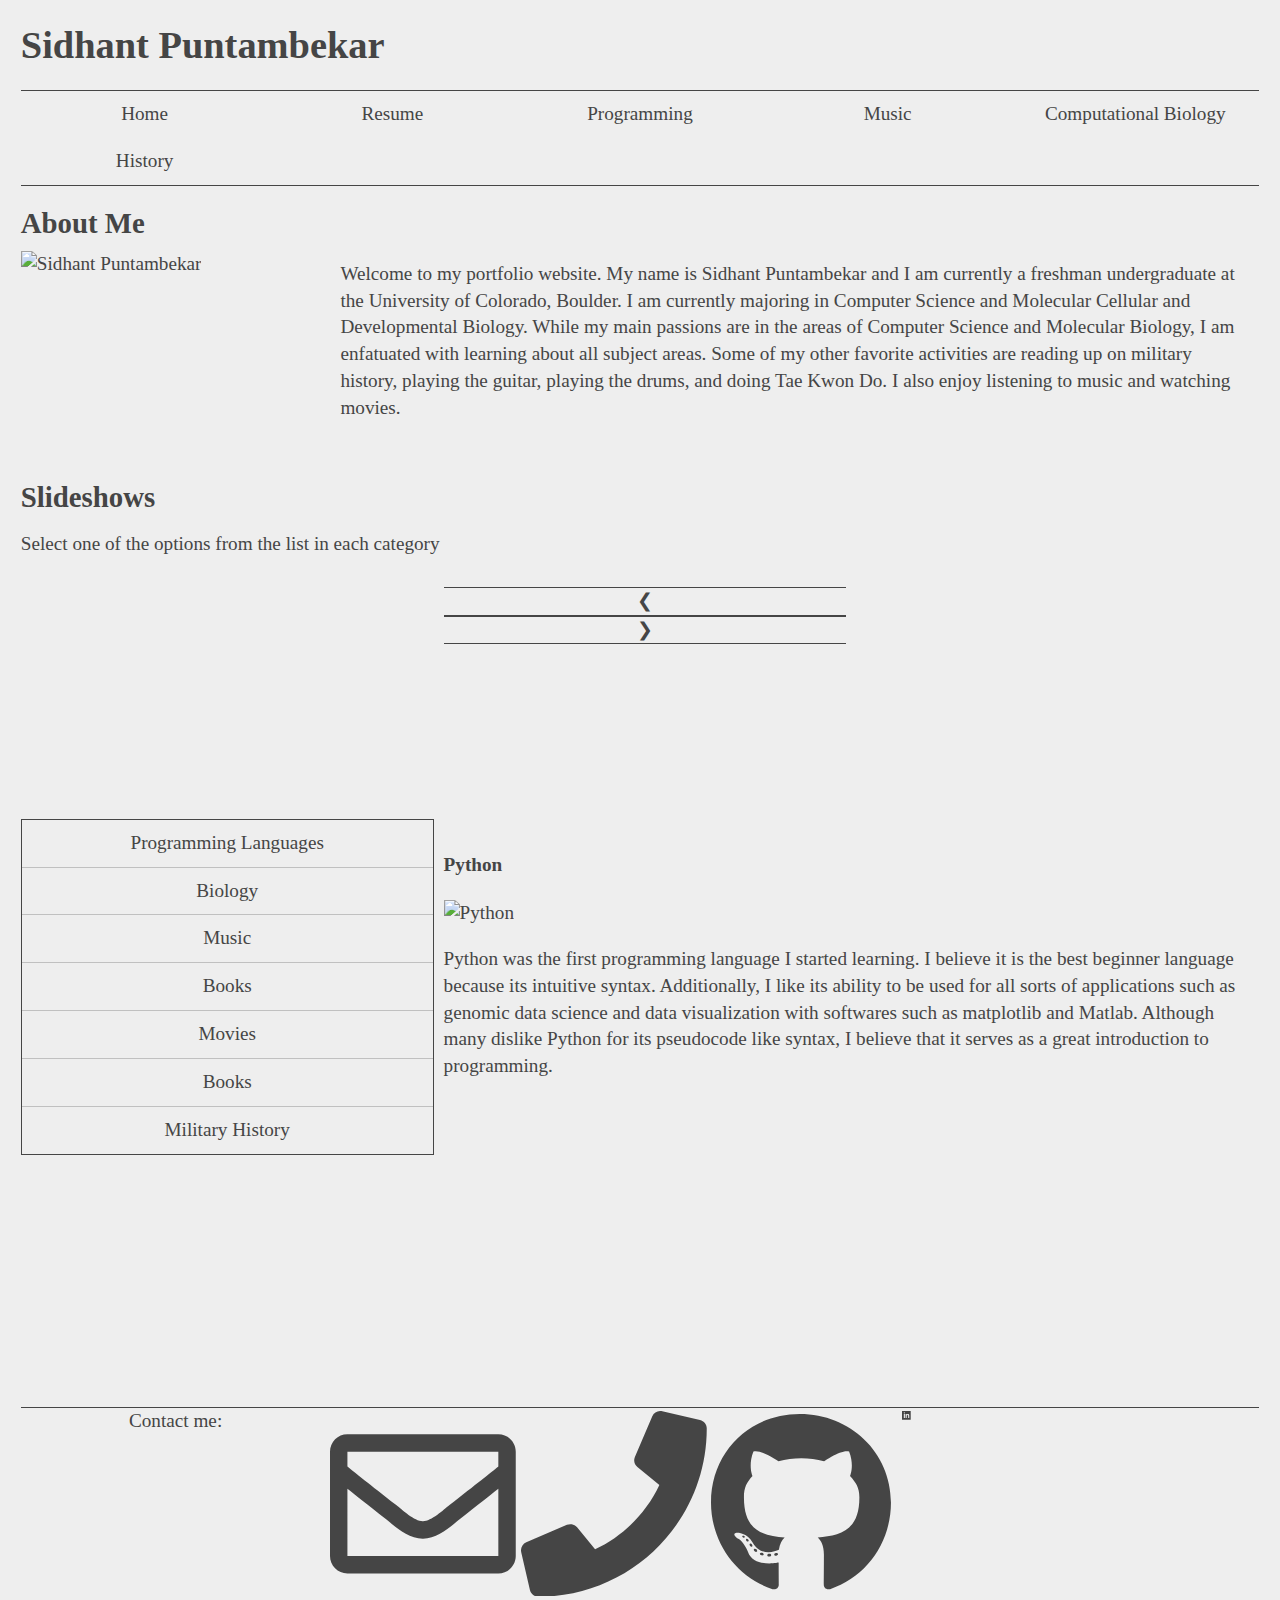
==== docs/index.html @ 4654a3be "Fixed formatting" ====
<!DOCTYPE html>
<html>
    <head>
        <title>Sidhant Puntambekar Portfolio Website</title>
        <link rel="stylesheet" href="./styles/styles.css">
        <script async src= './js/index.js'></script>

        <meta charSet="utf-8"/>
        <meta http-equiv="x-ua-compatible" content="ie=edge"/>
        <meta name="viewport" content="width=device-width, initial-scale=1, shrink-to-fit=no"/>
        <style data-href="/styles.061b21daa1fab64e3e66.css">.carousel{text-align:center;justify-content:space-between}.carousel,.carouselContentList{display:flex;flex-direction:column}.carouselContentList{list-style:none;height:70rem;justify-content:center;position:relative;padding:0;margin:0}.carouselItem{position:absolute;width:100%}.carouselControlBox{border:none;padding:0;margin:0}.carouselControl{color:inherit;width:50%;background:none;font:inherit;outline:inherit;padding:0;border:1px solid #454545;border-right:none;border-left:none}.carouselControl:hover{background-color:silver;cursor:pointer}@media (min-width:450px){.carouselContentList{height:50rem}}@media (min-width:900px){.carouselContentList{height:40rem}}@media (min-width:1350px){.carouselContentList{height:35rem}}root{--responsive-width:1}.responsiveContainer{display:grid;grid-template-columns:100%}.responsiveContainerItem{place-self:stretch;grid-area:span 1/span 1}@media (min-width:900px){.responsiveContainer{grid-template-columns:repeat(12,1fr)}.responsiveContainerItem{grid-area:span 1/span var(--responsive-width)}}.footerLink{display:inline-block;text-align:center;padding-top:3px;color:inherit}.footerLink:hover{background-color:silver}footer{margin-top:10px;margin-bottom:10px;border-top:1px solid #454545;border-bottom:1px solid #454545}root{--animation-name:fadeIn}body{background-color:#eee;color:#454545;font-size:120%;line-height:1.4;padding-left:1%;padding-right:1%}h1,h2,h3,h4,h5,h6{line-height:1}h2{margin-bottom:1%}a{color:#07a}.hidden{display:none}.animation{position:relative;-webkit-animation-duration:.5s;animation-duration:.5s;-webkit-animation-timing-function:ease-out;animation-timing-function:ease-out;-webkit-animation-fill-mode:forwards;animation-fill-mode:forwards;-webkit-animation-name:var(--animation-name);animation-name:var(--animation-name)}@-webkit-keyframes fadeOut{0%{opacity:1;z-index:-1}to{opacity:0;z-index:-1}}@keyframes fadeOut{0%{opacity:1;z-index:-1}to{opacity:0;z-index:-1}}@-webkit-keyframes fadeIn{0%{opacity:0}to{opacity:1}}@keyframes fadeIn{0%{opacity:0}to{opacity:1}}#navbar{list-style-type:none;padding:0;overflow:hidden;border-top:1px solid #454545;border-bottom:1px solid #454545}.navbarLink{padding-top:10px;padding-bottom:10px}.navbarItem .navbarLink{display:block;text-align:center;text-decoration:none;color:inherit}.navbarItem .navbarLink:hover{background-color:silver}.navbarItem{width:100%;margin:auto}.navbarItem.active{background-color:#d3d3d3}@media (min-width:900px){.navbarItem{width:20%;float:left}}#title,#title-container{margin-bottom:-5px}#secret-tooltip,#title-container{text-align:center}#secret-tooltip{visibility:hidden;font-size:10px}#title-container:hover #secret-tooltip{visibility:visible;-webkit-transition-property:visibility;transition-property:visibility;-webkit-transition-delay:30s;transition-delay:30s}.selectionList{list-style-type:none;margin:0;padding:0;border:1px solid #454545}.selectionItem{display:block;padding:10px;color:inherit;width:100%;background:none;border:none;font:inherit;outline:inherit}.selectionListItem:not(:first-child){border-top:1px outset silver}.selectionItem.active{background-color:#d3d3d3}.selectionItem:hover{background-color:silver;cursor:pointer}#carouselsContainer{margin:10px;position:relative;height:80rem}#categoryDescriptionsContainer{text-align:center;display:flex;flex-direction:column;justify-content:center;position:relative;height:28rem}.carouselContainer,.categoryDescription{position:absolute;width:100%}@media (min-width:450px){#carouselsContainer{height:60rem}#categoryDescriptionsContainer{height:18rem}}@media (min-width:900px){#carouselsContainer{height:50rem}#categoryDescriptionsContainer{height:12rem}}@media (min-width:1350px){#carouselsContainer{height:45rem}#categoryDescriptionsContainer{height:7rem}}
        </style>
        <meta name="generator" content="Gatsby 2.13.71"/><link as="script" rel="preload" href="/webpack-runtime-627508b36f2ddbba3846.js"/><link as="script" rel="preload" href="/app-2f853c40519eca976d3c.js"/><link as="script" rel="preload" href="/styles-1e0663af24a8a0fc216a.js"/><link as="script" rel="preload" href="/1-4acf664226c6cf0c8d12.js"/><link as="script" rel="preload" href="/component---src-pages-index-js-290e4d28d0227e27c1a0.js"/><link as="fetch" rel="preload" href="/page-data/index/page-data.json" crossorigin="anonymous"/>
    </head>
    <body>
        <header>
            <h1>Sidhant Puntambekar</h1>
            <h4 id = 'date'></h4>
            </div>
                <nav role = "navigation" aria-label = "Page Navigation">
                    <ul id = "navbar">
                        <li class= "navbarItem">
                            <a aria-current="page" class= "navbarLink" href= "/">Home</a>
                        </li>
                        <li class= "navbarItem">
                            <a class= "navbarLink" href= "/Resume">Resume</a>
                        </li>
                        <li class= "navbarItem">
                            <a class= "navbarLink" href= "/Programming">Programming</a>
                        </li>
                        <li class= "navbarItem">
                            <a class= "navbarLink" href= "/Music">Music</a>
                        </li>
                        <li class= "navbarItem">
                            <a class= "navbarLink" href= "/ComputationalBiology">Computational Biology</a>
                        </li>
                        <li class= "navbarItem">
                            <a class= "navbarLink" href= "/History">History</a>
                        </li>
                    </ul> 
                </nav>

        </header>
            <h2>About Me</h2>
            <div class= "responsiveContainer">
                <div class= "responsiveContainerItem" style= "--responsive-width:3">
                    <img responsiveWidth= "3" src="static/images/me1.jpeg" alt= "Sidhant Puntambekar" />
                </div>
                <div class= "responsiveContainerItem" style= "--responsive-width:9">
                    <p responsiveWidth= "9" style="margin:10px">Welcome to my portfolio website. My name is Sidhant Puntambekar and I am 
                    currently a freshman undergraduate at the University of Colorado, Boulder. I am currently majoring in Computer Science
                    and Molecular Cellular and Developmental Biology. While my main passions are in the areas of Computer Science and
                    Molecular Biology, I am enfatuated with learning about all subject areas. Some of my other favorite activities are 
                    reading up on military history, playing the guitar, playing the drums, and doing Tae Kwon Do. I also enjoy listening 
                    to music and watching movies.
                    </p>
                </div>
            </div>
            <br/>
            <h2>Slideshows</h2>
            <p> Select one of the options from the list in each category</p>
            <div class= "responsiveContainer">
                <div class= "responsiveContainerItem" style= "--responsive-width:4">
                    <div responsiveWidth= "4" style= "height:100%;display:flex;flex-direction:column;justify-content:center">
                        <nav role= "menu" aria-label= "A list of buttons that make the carousel display my favorite items from the button&#x27;s named category."
                        aria-controls= "carouselContainer categoryDescriptionsContainer"> 
                            <ul class= "selectionList">
                                <li class= "selectionListItem" role= "menuitemradio" aria-checked= "true">
                                    <button class= "selectionItem ">Programming Languages</button>
                                </li>
                                <li class= "selectionListItem" role= "menuitemradio" aria-checked= "false">
                                    <button class= "selectionItem ">Biology</button>
                                </li>
                                <li class= "selectionListItem" role= "menuitemradio" aria-checked= "false">
                                    <button class= "selectionItem ">Music</button>
                                </li>
                                <li class= "selectionListItem" role= "menuitemradio" aria-checked= "false">
                                    <button class= "selectionItem ">Books</button>
                                </li>
                                <li class= "selectionListItem" role= "menuitemradio" aria-checked= "false">
                                    <button class= "selectionItem ">Movies</button>
                                </li>
                                <li class= "selectionListItem" role= "menuitemradio" aria-checked= "false">
                                    <button class= "selectionItem ">Books</button>
                                </li>
                                <li class= "selectionListItem" role= "menuitemradio" aria-checked= "false">
                                    <button class= "selectionItem ">Military History</button>
                                </li>
                            </ul>
                        </nav>
                    </div>
                </div>
                <div class= "responsiveContainerItem" style= "--responsive-width:8">
                    <div responsiveWidth="8" id= "carouselsContainer" aria-live= "polite"> 
                        <div class= "carouselProgramming Languages">
                            <button class= "carouselControl" aria-label="previous">❮</button>
                            <button class="carouselControl" aria-label="next">❯</button>
                            </fieldset>
                            <ul class= "carouselContentList">
                                <li aria-hidden="false" class= "carouselItem">
                                    <div class= "">
                                        <div>
                                            <h4>Python</h4>
                                            <img src= "static/images/Python.png"
                                            alt= "Python" height= "150" style= "max-width:295px" />
                                            <p>Python was the first programming language I started learning. I believe it is the best beginner 
                                                language because its intuitive syntax. Additionally, I like its ability to be used for all sorts
                                                of applications such as genomic data science and data visualization with softwares such as matplotlib 
                                                and Matlab. Although many dislike Python for its pseudocode like syntax, I believe that it serves as a great 
                                                introduction to programming. 
                                            </p>
                                        </div>
                                    </div>
                                </li>
                                <li aria-hidden= "false" class= "carouselItem">
                                    <div class= "hidden">
                                        <div>
                                            <h4>Java</h4>
                                            <img src= "static/images/Java.png"
                                            alt= "Java" height= "150" style= "max-width:295px" />
                                            <p>Java was my first foray into object oriented programming. I like the object oriented structure
                                                of programming because it makes every declaration systematic and easy to keep track of. Some of
                                                the projects I made using Java were an airline baggage calculator and an image manipulator with
                                                different filters. 
                                            </p>
                                        </div>
                                    </div>
                                </li>
                                <li aria-hidden= "true" class= "carouselItem">
                                    <div class= "hidden">
                                        <div>
                                            <h4>C++</h4>
                                            <img src= "static/images/C++.png"
                                            alt= "C++" height= "150" style= "max-width:295px" />
                                            <p> C++ is considered to be one of the forefather languages of object oriented programming. I first started
                                                using it in my college programming classes and loved the similarities between it and Java. I believe that
                                                it highlights the transition between higher level and lower level programming languages and also allows the 
                                                programmer to grasp what is happening under the hood. Some of my C++ projects include various ciphers and a turn based
                                                Pokemon game.
                                            </p>
                                        </div>
                                    </div>
                                </li>
                                <li aria-hidden="true" class= "carouselItem">
                                    <div class= "hidden">
                                        <div>
                                            <h4>MATLAB</h4>
                                            <img src= "static/images/Matlab.jpg"
                                            alt= "MATLAB" height= "150" style= "max-width:295px" />
                                            <p> MATLAB in my opinion is the best language to use for data analysis. I believe that it allows optimum data visualization
                                                tools as well as the ability to implement machine learning algorithms for data processing. I used it quite a lot in my
                                                internship at the National Center for Atmospheric Research for analysis of the HURDAT2 data set and visualization of wind data.
                                            </p>
                                        </div>
                                    </div>
                                </li>
                            </ul>
                        </div>
                    </div>
                </div>
            </div>
            <footer>
                <div class="responsiveContainer">
                    <div class="responsiveContainerItem" style="--responsive-width:3">
                        <div style="width:100%;text-align:center"> Contact me:
                        </div>
                    </div>
                    <div class="responsiveContainerItem" style="--responsive-width:9">
                        <div style="width:100%">
                            <a class="footerLink" href="mailto:Sidhant.Puntambekar@colorado.edu" style="width:20%" aria-label="email">
                                <svg stroke="currentColor" fill="currentColor" stroke-width="0" viewBox="0 0 512 512" height ="lem" width ="lem" xmlns= "http://www.w3.org/2000/svg">
                                    <path d="M464 64H48C21.49 64 0 85.49 0 112v288c0 26.51 21.49 48 48 48h416c26.51 0 48-21.49 48-48V112c0-26.51-21.49-48-48-48zm0 48v40.805c-22.422 18.259-58.168 46.651-134.587 106.49-16.841 13.247-50.201 45.072-73.413 44.701-23.208.375-56.579-31.459-73.413-44.701C106.18 199.465 70.425 171.067 48 152.805V112h416zM48 400V214.398c22.914 18.251 55.409 43.862 104.938 82.646 21.857 17.205 60.134 55.186 103.062 54.955 42.717.231 80.509-37.199 103.053-54.947 49.528-38.783 82.032-64.401 104.947-82.653V400H48z">

                                    </path>
                                </svg>
                            </a>
                            <a class="footerLink" href="tel:7202508098" style="width:20%" aria-label="phone">
                                <svg stroke="currentColor" fill="currentColor" stroke-width="0" viewBox="0 0 512 512" height="lem" width="lem" xmlns= "http://www.w3.org/2000/svg">
                                    <path d="M493.4 24.6l-104-24c-11.3-2.6-22.9 3.3-27.5 13.9l-48 112c-4.2 9.8-1.4 21.3 6.9 28l60.6 49.6c-36 76.7-98.9 140.5-177.2 177.2l-49.6-60.6c-6.8-8.3-18.2-11.1-28-6.9l-112 48C3.9 366.5-2 378.1.6 389.4l24 104C27.1 504.2 36.7 512 48 512c256.1 0 464-207.5 464-464 0-11.2-7.7-20.9-18.6-23.4z">

                                    </path>
                                </svg>
                            </a> 
                            <a class= "footerLink" href="https://github.com/SidhantPuntambekar" style="width:20%" aria-label="github">
                                <svg stroke="currentColor" fill="currentColor" stroke-width="0" viewBox="0 0 512 512" height="lem" width="lem" xmlns= "http://www.w3.org/2000/svg">
                                    <path d="M165.9 397.4c0 2-2.3 3.6-5.2 3.6-3.3.3-5.6-1.3-5.6-3.6 0-2 2.3-3.6 5.2-3.6 3-.3 5.6 1.3 5.6 3.6zm-31.1-4.5c-.7 2 1.3 4.3 4.3 4.9 2.6 1 5.6 0 6.2-2s-1.3-4.3-4.3-5.2c-2.6-.7-5.5.3-6.2 2.3zm44.2-1.7c-2.9.7-4.9 2.6-4.6 4.9.3 2 2.9 3.3 5.9 2.6 2.9-.7 4.9-2.6 4.6-4.6-.3-1.9-3-3.2-5.9-2.9zM244.8 8C106.1 8 0 113.3 0 252c0 110.9 69.8 205.8 169.5 239.2 12.8 2.3 17.3-5.6 17.3-12.1 0-6.2-.3-40.4-.3-61.4 0 0-70 15-84.7-29.8 0 0-11.4-29.1-27.8-36.6 0 0-22.9-15.7 1.6-15.4 0 0 24.9 2 38.6 25.8 21.9 38.6 58.6 27.5 72.9 20.9 2.3-16 8.8-27.1 16-33.7-55.9-6.2-112.3-14.3-112.3-110.5 0-27.5 7.6-41.3 23.6-58.9-2.6-6.5-11.1-33.3 2.6-67.9 20.9-6.5 69 27 69 27 20-5.6 41.5-8.5 62.8-8.5s42.8 2.9 62.8 8.5c0 0 48.1-33.6 69-27 13.7 34.7 5.2 61.4 2.6 67.9 16 17.7 25.8 31.5 25.8 58.9 0 96.5-58.9 104.2-114.8 110.5 9.2 7.9 17 22.9 17 46.4 0 33.7-.3 75.4-.3 83.6 0 6.5 4.6 14.4 17.3 12.1C428.2 457.8 496 362.9 496 252 496 113.3 383.5 8 244.8 8zM97.2 352.9c-1.3 1-1 3.3.7 5.2 1.6 1.6 3.9 2.3 5.2 1 1.3-1 1-3.3-.7-5.2-1.6-1.6-3.9-2.3-5.2-1zm-10.8-8.1c-.7 1.3.3 2.9 2.3 3.9 1.6 1 3.6.7 4.3-.7.7-1.3-.3-2.9-2.3-3.9-2-.6-3.6-.3-4.3.7zm32.4 35.6c-1.6 1.3-1 4.3 1.3 6.2 2.3 2.3 5.2 2.6 6.5 1 1.3-1.3.7-4.3-1.3-6.2-2.2-2.3-5.2-2.6-6.5-1zm-11.4-14.7c-1.6 1-1.6 3.6 0 5.9 1.6 2.3 4.3 3.3 5.6 2.3 1.6-1.3 1.6-3.9 0-6.2-1.4-2.3-4-3.3-5.6-2z">

                                    </path>
                                </svg>
                            </a>
                            <a class="footerLink" href="https://www.linkedin.com/in/sidhant-puntambekar-0bb881130/" style="width:20%" aria-label="linkedin">
                                <svg stroke="currentColor" fill="currentColor" stroke-width="0" viewBox="0 0 512 512" height="lem" width="lem" xmlns= "http://www.w3.org/2000/svg">
                                    <path d="M0 0v24h24v-24h-24zm8 19h-3v-11h3v11zm-1.5-12.268c-.966 0-1.75-.79-1.75-1.764s.784-1.764 1.75-1.764 1.75.79 1.75 1.764-.783 1.764-1.75 1.764zm13.5 12.268h-3v-5.604c0-3.368-4-3.113-4 0v5.604h-3v-11h3v1.765c1.397-2.586 7-2.777 7 2.476v6.759z">

                                    </path>
                                </svg>
                            </a>
                        </div>
                    </div>
                </div>
            </footer>
        </div>
    </body>
</html>
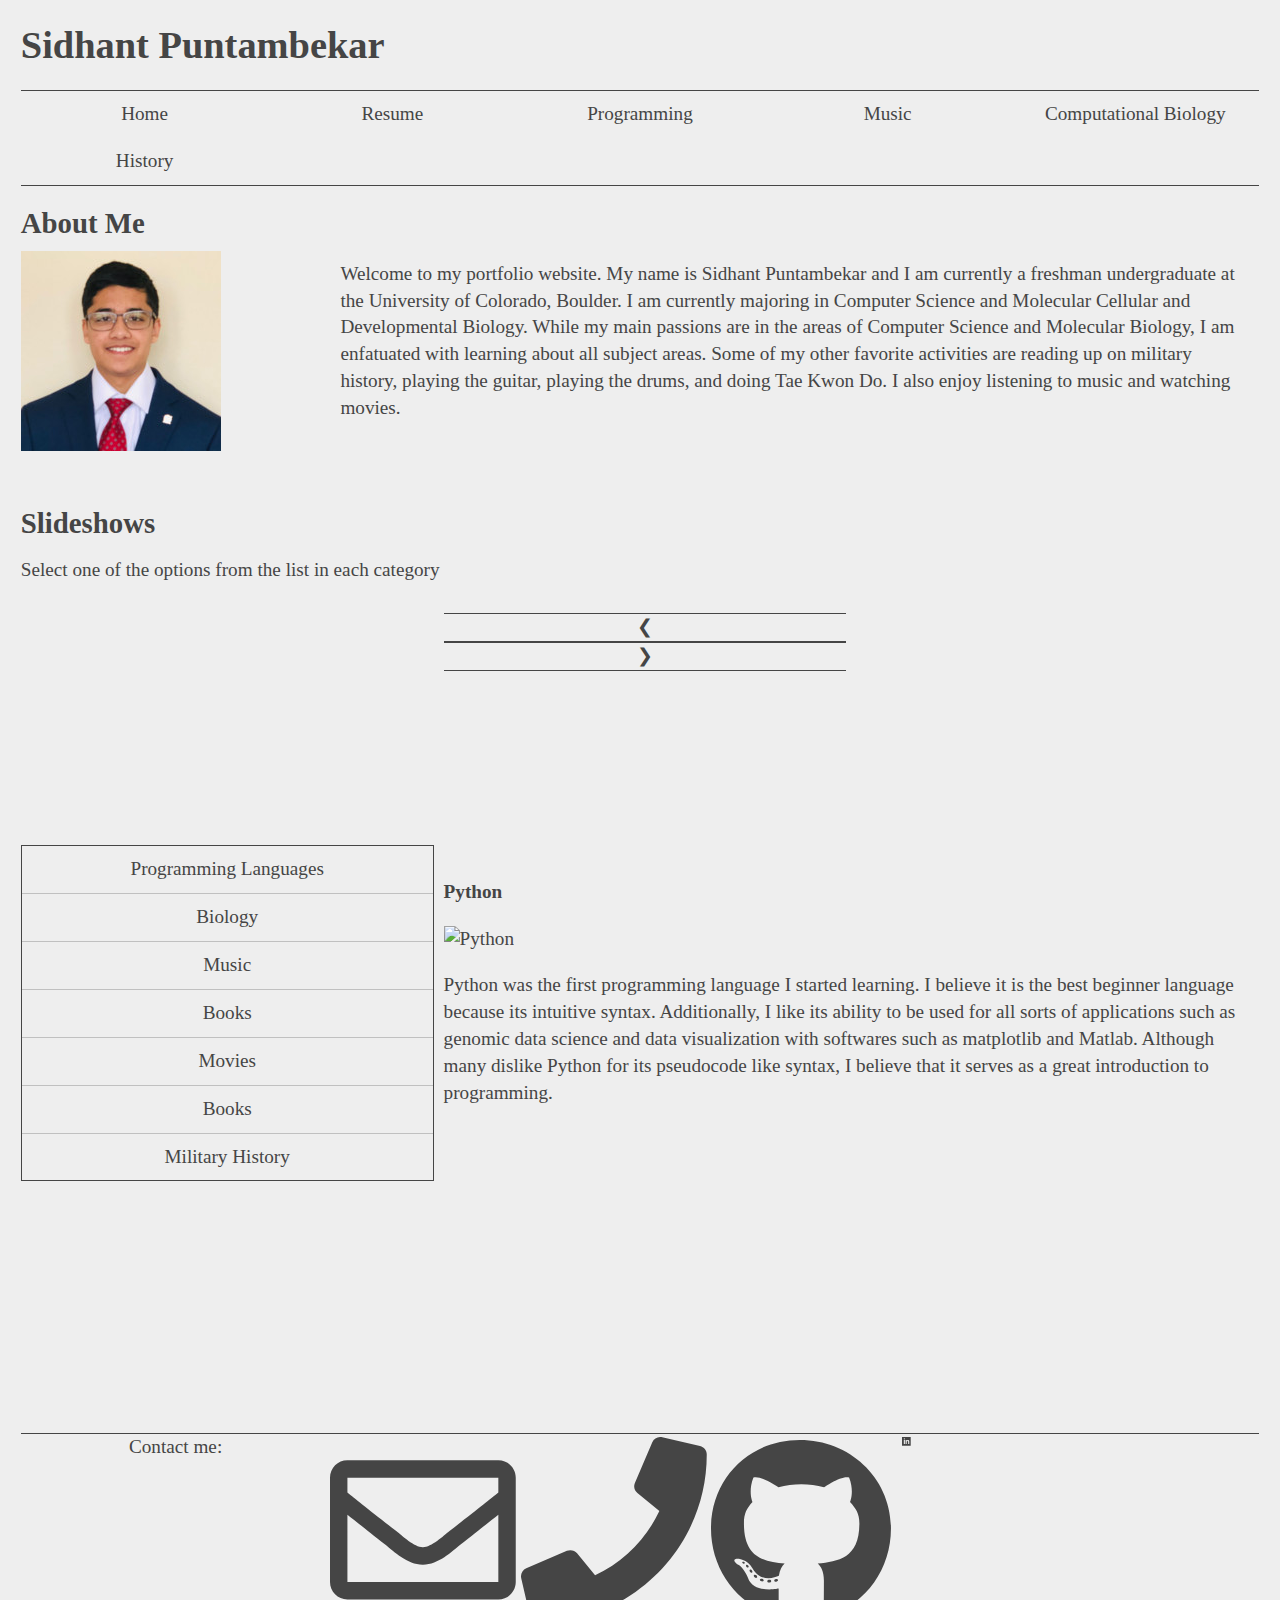
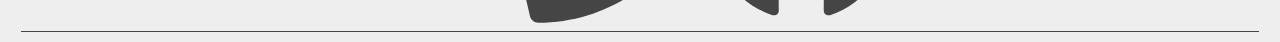
==== commit 2cb9c26c: "Added images folder to docs" ====
--- a/docs/index.html
+++ b/docs/index.html
@@ -44,7 +44,7 @@
             <h2>About Me</h2>
             <div class= "responsiveContainer">
                 <div class= "responsiveContainerItem" style= "--responsive-width:3">
-                    <img responsiveWidth= "3" src="static/images/me1.jpeg" alt= "Sidhant Puntambekar" />
+                    <img responsiveWidth= "3" src="images/me1.jpeg" alt= "Sidhant Puntambekar" />
                 </div>
                 <div class= "responsiveContainerItem" style= "--responsive-width:9">
                     <p responsiveWidth= "9" style="margin:10px">Welcome to my portfolio website. My name is Sidhant Puntambekar and I am 
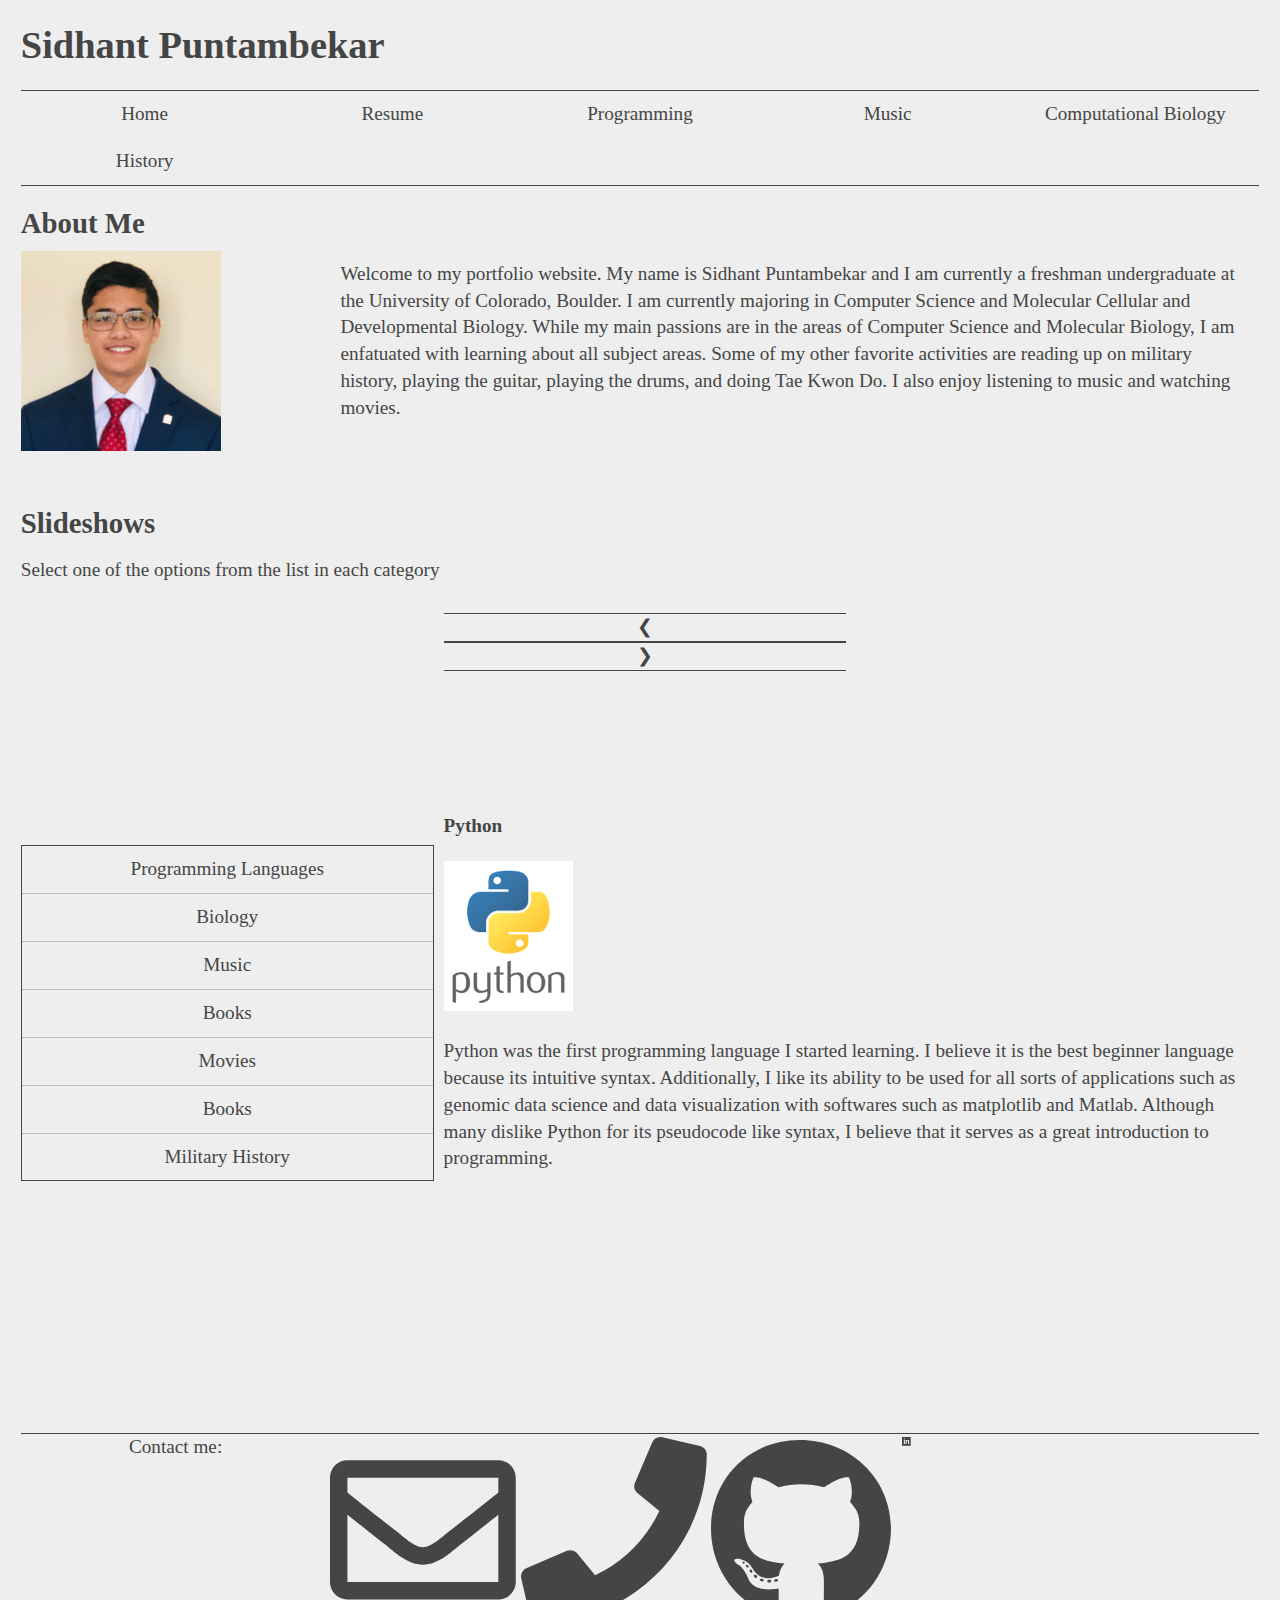
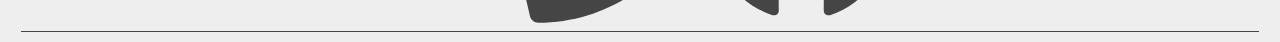
==== commit d24dfcac: "Made images visible on home page" ====
--- a/docs/index.html
+++ b/docs/index.html
@@ -101,7 +101,7 @@
                                     <div class= "">
                                         <div>
                                             <h4>Python</h4>
-                                            <img src= "static/images/Python.png"
+                                            <img src= "images/Python.png"
                                             alt= "Python" height= "150" style= "max-width:295px" />
                                             <p>Python was the first programming language I started learning. I believe it is the best beginner 
                                                 language because its intuitive syntax. Additionally, I like its ability to be used for all sorts
@@ -116,7 +116,7 @@
                                     <div class= "hidden">
                                         <div>
                                             <h4>Java</h4>
-                                            <img src= "static/images/Java.png"
+                                            <img src= "images/Java.png"
                                             alt= "Java" height= "150" style= "max-width:295px" />
                                             <p>Java was my first foray into object oriented programming. I like the object oriented structure
                                                 of programming because it makes every declaration systematic and easy to keep track of. Some of
@@ -130,7 +130,7 @@
                                     <div class= "hidden">
                                         <div>
                                             <h4>C++</h4>
-                                            <img src= "static/images/C++.png"
+                                            <img src= "images/C++.png"
                                             alt= "C++" height= "150" style= "max-width:295px" />
                                             <p> C++ is considered to be one of the forefather languages of object oriented programming. I first started
                                                 using it in my college programming classes and loved the similarities between it and Java. I believe that
@@ -145,7 +145,7 @@
                                     <div class= "hidden">
                                         <div>
                                             <h4>MATLAB</h4>
-                                            <img src= "static/images/Matlab.jpg"
+                                            <img src= "images/Matlab.jpg"
                                             alt= "MATLAB" height= "150" style= "max-width:295px" />
                                             <p> MATLAB in my opinion is the best language to use for data analysis. I believe that it allows optimum data visualization
                                                 tools as well as the ability to implement machine learning algorithms for data processing. I used it quite a lot in my
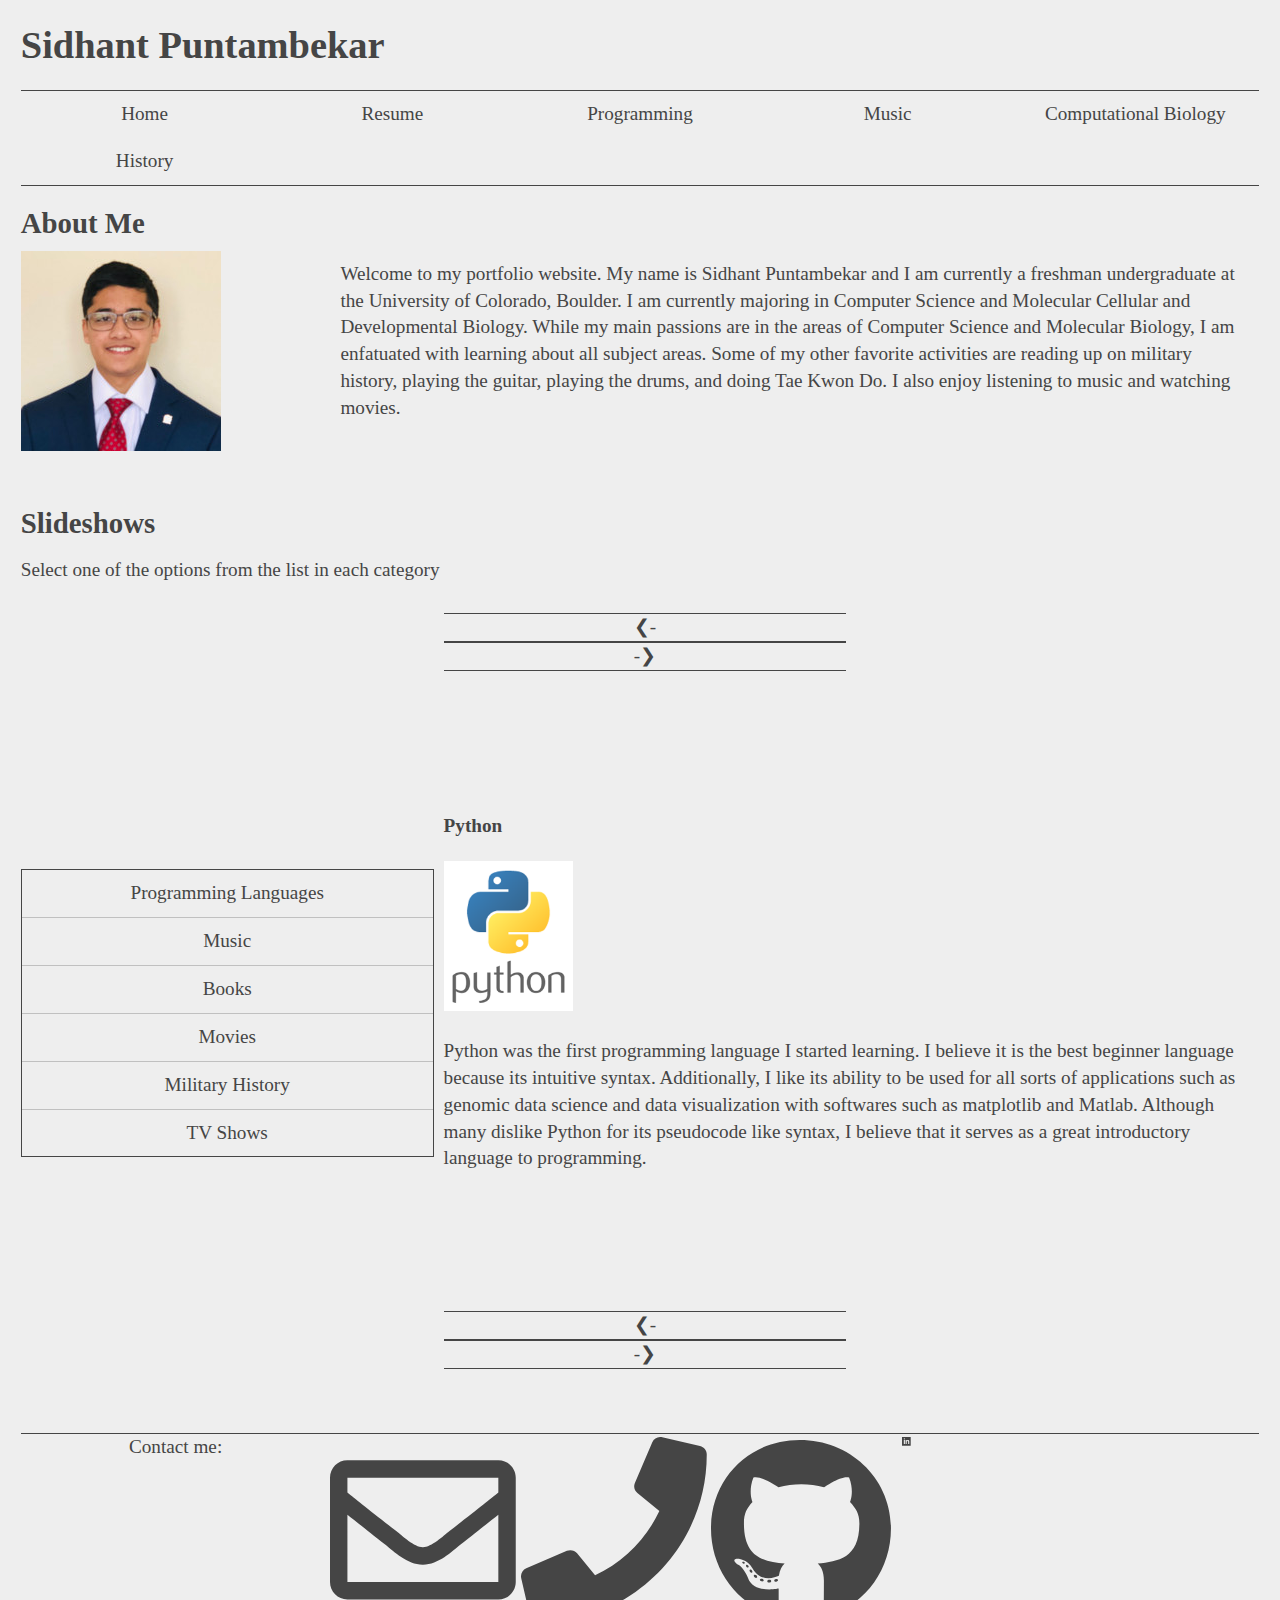
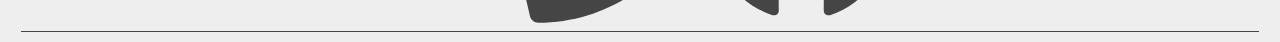
==== commit 6fab3cd3: "Added music carousel" ====
--- a/docs/index.html
+++ b/docs/index.html
@@ -2,7 +2,7 @@
 <html>
     <head>
         <title>Sidhant Puntambekar Portfolio Website</title>
-        <link rel="stylesheet" href="./styles/styles.css">
+        <link rel="icon" href="images/me.jpeg"/>
         <script async src= './js/index.js'></script>
 
         <meta charSet="utf-8"/>
@@ -69,9 +69,6 @@
                                     <button class= "selectionItem ">Programming Languages</button>
                                 </li>
                                 <li class= "selectionListItem" role= "menuitemradio" aria-checked= "false">
-                                    <button class= "selectionItem ">Biology</button>
-                                </li>
-                                <li class= "selectionListItem" role= "menuitemradio" aria-checked= "false">
                                     <button class= "selectionItem ">Music</button>
                                 </li>
                                 <li class= "selectionListItem" role= "menuitemradio" aria-checked= "false">
@@ -81,10 +78,10 @@
                                     <button class= "selectionItem ">Movies</button>
                                 </li>
                                 <li class= "selectionListItem" role= "menuitemradio" aria-checked= "false">
-                                    <button class= "selectionItem ">Books</button>
-                                </li>
-                                <li class= "selectionListItem" role= "menuitemradio" aria-checked= "false">
                                     <button class= "selectionItem ">Military History</button>
+                                </li>
+                                <li class= "selectionListItem" role= "menuitemradio" aria-checked= "false">
+                                    <button class= "selectionItem ">TV Shows</button>
                                 </li>
                             </ul>
                         </nav>
@@ -93,8 +90,8 @@
                 <div class= "responsiveContainerItem" style= "--responsive-width:8">
                     <div responsiveWidth="8" id= "carouselsContainer" aria-live= "polite"> 
                         <div class= "carouselProgramming Languages">
-                            <button class= "carouselControl" aria-label="previous">❮</button>
-                            <button class="carouselControl" aria-label="next">❯</button>
+                            <button class= "carouselControl" aria-label="previous">❮-</button>
+                            <button class="carouselControl" aria-label="next">-❯</button>
                             </fieldset>
                             <ul class= "carouselContentList">
                                 <li aria-hidden="false" class= "carouselItem">
@@ -107,7 +104,7 @@
                                                 language because its intuitive syntax. Additionally, I like its ability to be used for all sorts
                                                 of applications such as genomic data science and data visualization with softwares such as matplotlib 
                                                 and Matlab. Although many dislike Python for its pseudocode like syntax, I believe that it serves as a great 
-                                                introduction to programming. 
+                                                introductory language to programming. 
                                             </p>
                                         </div>
                                     </div>
@@ -155,6 +152,33 @@
                                     </div>
                                 </li>
                             </ul>
+                            <fieldset class="carouselControlBox" aria-label="carousel controls" aria-controls="carouselProgramming Languages">
+                                <button class="carouselControl" aria-label="previous">❮-</button>
+                                <button class="carouselControl" aria-label="next">-❯</button>
+                            </fieldset>
+                        </div>
+                    </div>
+                    <div class="carouselContainer hidden" aria-hidden="true">
+                        <div class="carousel" id="carouselMusic" aria-live="polite">
+                            <h3>Music</h3>
+                            <fieldset class="carouselControlBox" aria-label="carousel controls" aria-controls="carouselMusic">
+                                <button class="carouselControl" aria-label="previous">❮-</button>
+                                <button class="carouselControl" aria-label="next">-❯</button>
+                            </fieldset>
+                            <ul class="carouselContentList">
+                                <li aria-hidden="false" class="carouselItem">
+                                    <div class="">
+                                        <div>
+                                            <h4>AC/DC</h4>
+                                            <img src= https://nationalpostcom.files.wordpress.com/2014/04/acdc-retirement.jpg?quality=80&strip=all&w=780
+                                            alt="AC/DC" height= "150" style= "max-width:295px" />
+                                            <p> 
+                                                
+                                            </p>
+                                        </div>
+                                    </div>
+                                </li>
+                            </ul>
                         </div>
                     </div>
                 </div>
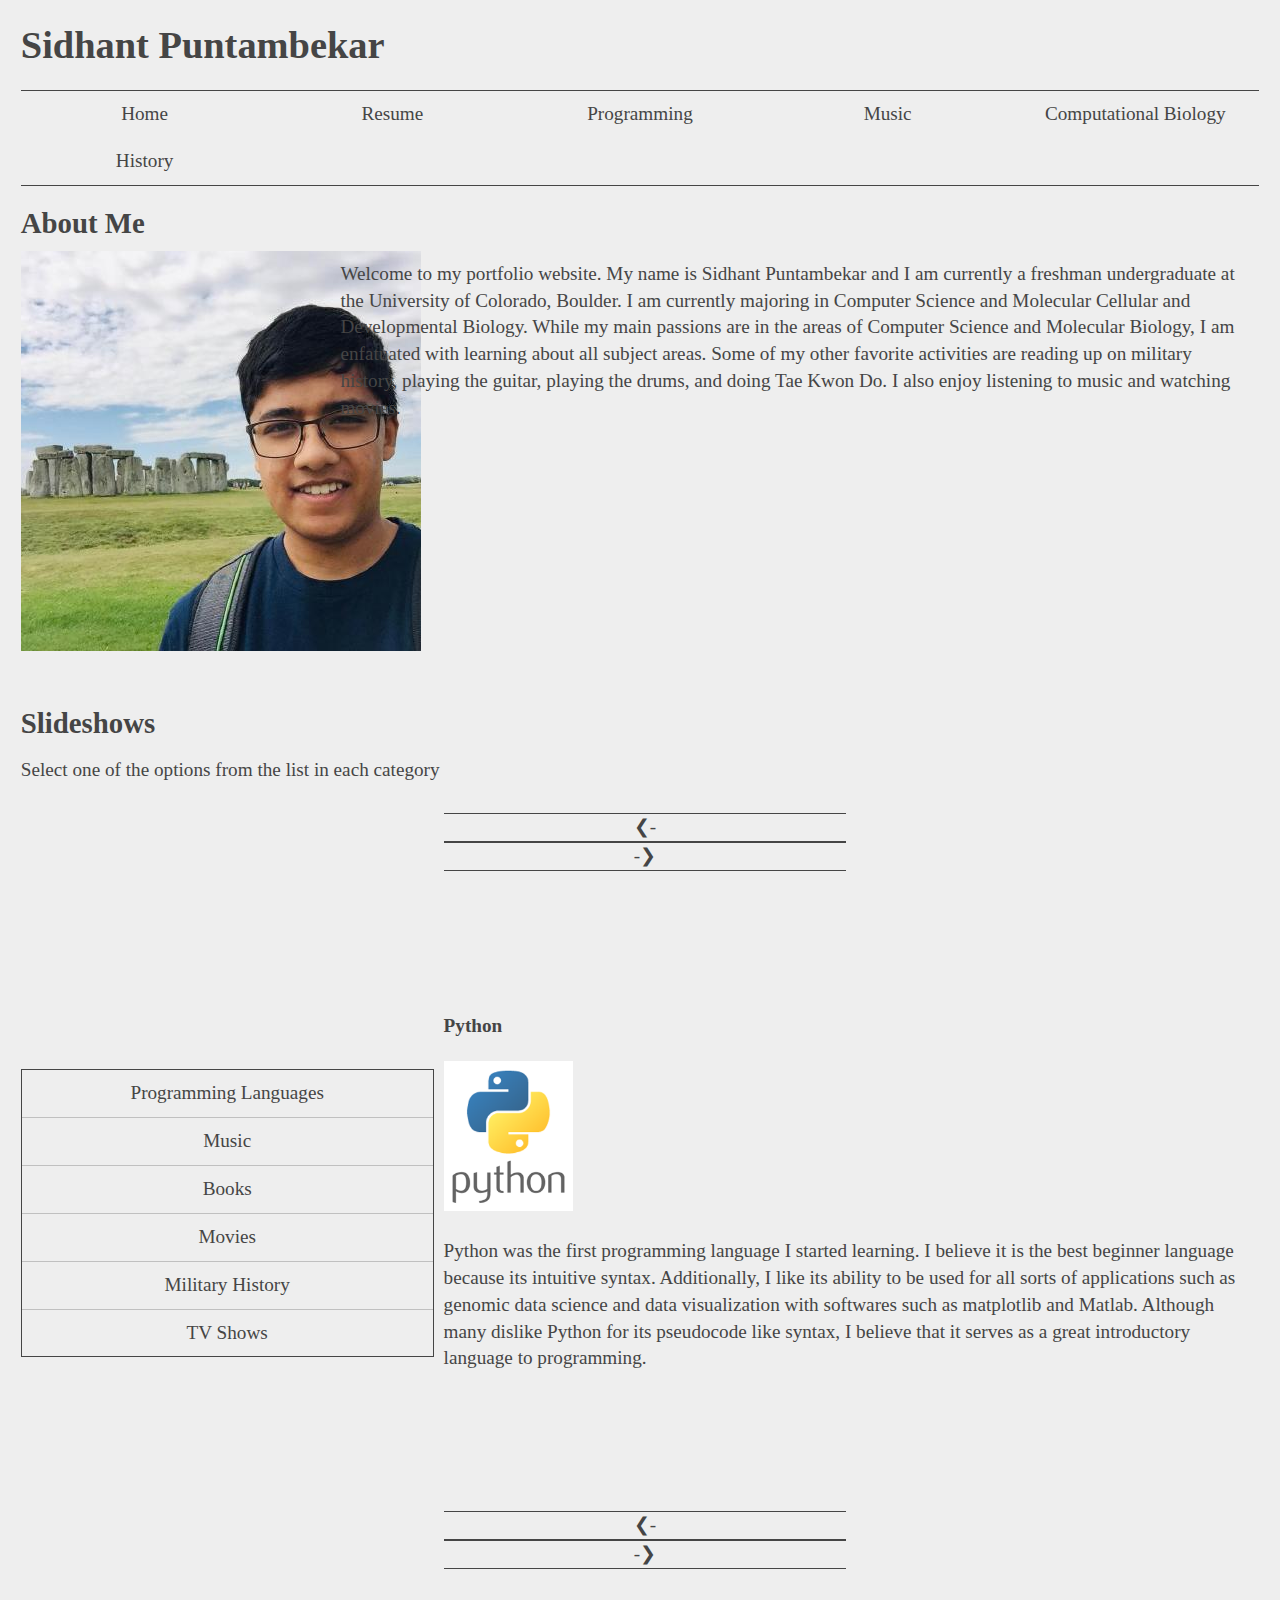
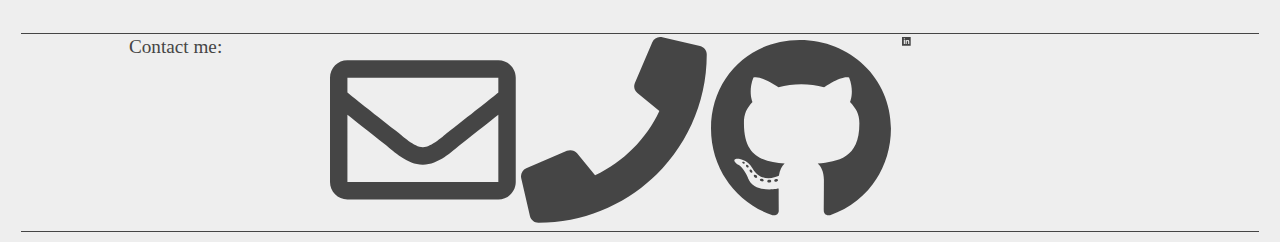
==== commit 67a0dbf3: "Changed image of me" ====
--- a/docs/index.html
+++ b/docs/index.html
@@ -2,7 +2,7 @@
 <html>
     <head>
         <title>Sidhant Puntambekar Portfolio Website</title>
-        <link rel="icon" href="images/me.jpeg"/>
+        <link rel="icon" href="images/me1.jpeg"/>
         <script async src= './js/index.js'></script>
 
         <meta charSet="utf-8"/>
@@ -44,7 +44,7 @@
             <h2>About Me</h2>
             <div class= "responsiveContainer">
                 <div class= "responsiveContainerItem" style= "--responsive-width:3">
-                    <img responsiveWidth= "3" src="images/me1.jpeg" alt= "Sidhant Puntambekar" />
+                    <img responsiveWidth= "3" src="images/me.jpg" alt= "Sidhant Puntambekar" />
                 </div>
                 <div class= "responsiveContainerItem" style= "--responsive-width:9">
                     <p responsiveWidth= "9" style="margin:10px">Welcome to my portfolio website. My name is Sidhant Puntambekar and I am 
@@ -173,7 +173,55 @@
                                             <img src= https://nationalpostcom.files.wordpress.com/2014/04/acdc-retirement.jpg?quality=80&strip=all&w=780
                                             alt="AC/DC" height= "150" style= "max-width:295px" />
                                             <p> 
-                                                
+                                                Despite them not playing anymore, AC/DC is one of my favorite rock bands. They constantly have produced hit rock songs starting from 1973. Their first album,
+                                                High Voltage, introduces the band's signature three power chord style. AC/DC have produced consistantly quality albums like Highway to Hell and The Razor's Edge
+                                                with songs such as Thunderstruck and Back in Black. The album Back in Black consequently became the second highest selling album of all time only behind
+                                                Michael Jackson's Thriller.
+                                            </p>
+                                        </div>
+                                    </div>
+                                </li>
+                                <li aria-hidden="false" class="carouselItem">
+                                    <div class="">
+                                        <div>
+                                            <h4>Metallica</h4>
+                                            <img src= https://upload.wikimedia.org/wikipedia/commons/9/92/Metallica_Live_at_The_O2%2C_London%2C_England%2C_22_October_2017.jpg
+                                            alt="Metallica" height= "150" style= "max-width:295px" />
+                                            <p> 
+                                                Metallica is my favorite thrash metal band. Debuting in 1983 with the album Kill 'Em All, their fast and agressive style of playing makes their music extremely
+                                                fast and heavy. They also have consistantly produced albums that continue to push the genre of thrash metal into the main stream. Their latest album, Hardwired...To Self-Destruct, 
+                                                brings together fast guitars and blistering vocals on songs such as Spit out the Bone and Atlas, Rise! Other songs I like from them are Seek & Destroy, ...And Justice For All, 
+                                                Master of Puppets. 
+                                            </p>
+                                        </div>
+                                    </div>
+                                </li>
+                                <li aria-hidden="false" class="carouselItem">
+                                    <div class="">
+                                        <div>
+                                            <h4>Guns N' Roses</h4>
+                                            <img src= https://upload.wikimedia.org/wikipedia/commons/a/a3/GNR_London_Stadium_2017_3_%28cropped%29.jpg
+                                            alt="Guns 'N Roses" height= "150" style= "max-width:295px" />
+                                            <p> 
+                                                Guns N' Roses quite literally saved rock music from the glam and hair metal bands of the early 1980s. Bands like Ratt and Poison dominated rock 
+                                                music at the time and Guns N' Roses changed that paradigm with their debut album Appetite for Destruction. The album features songs like Welcome to the Jungle,
+                                                Paradise City, and Sweet Child O' Mine which drove it to the best selling debut album of all time. The band broke up in 1994 and was on a hiatus from 
+                                                until 2016 when they reformed. They continue to play live shows across the world and may produce a new album in the near future. 
+                                            </p>
+                                        </div>
+                                    </div>
+                                </li>
+                                <li aria-hidden="false" class="carouselItem">
+                                    <div class="">
+                                        <div>
+                                            <h4>Led Zeppelin</h4>
+                                            <img src= https://ohsmagnet.com/wp-content/uploads/2018/12/led-zeppelin-iv-album-release-review-35c87652-3510-4318-9145-25a24db837f5.jpg
+                                            alt="Led Zeppelin" height= "150" style= "max-width:295px" />
+                                            <p> 
+                                                Led Zeppelin was a very influential band for the genre of hard rock and eventually metal music. Their story began in 1968 with the debut album Led Zeppelin I.
+                                                After hit songs like Whole Lotta Love and Stairway to Heaven, the band gained the title of the "Biggest Band in the World". Following the death of their drummer,
+                                                John Bonham, the band broke up citing that they would never play without the original four being together. Guitarist Jimmy Page is one of my personal inspirations 
+                                                for me playing the guitar.  
                                             </p>
                                         </div>
                                     </div>
